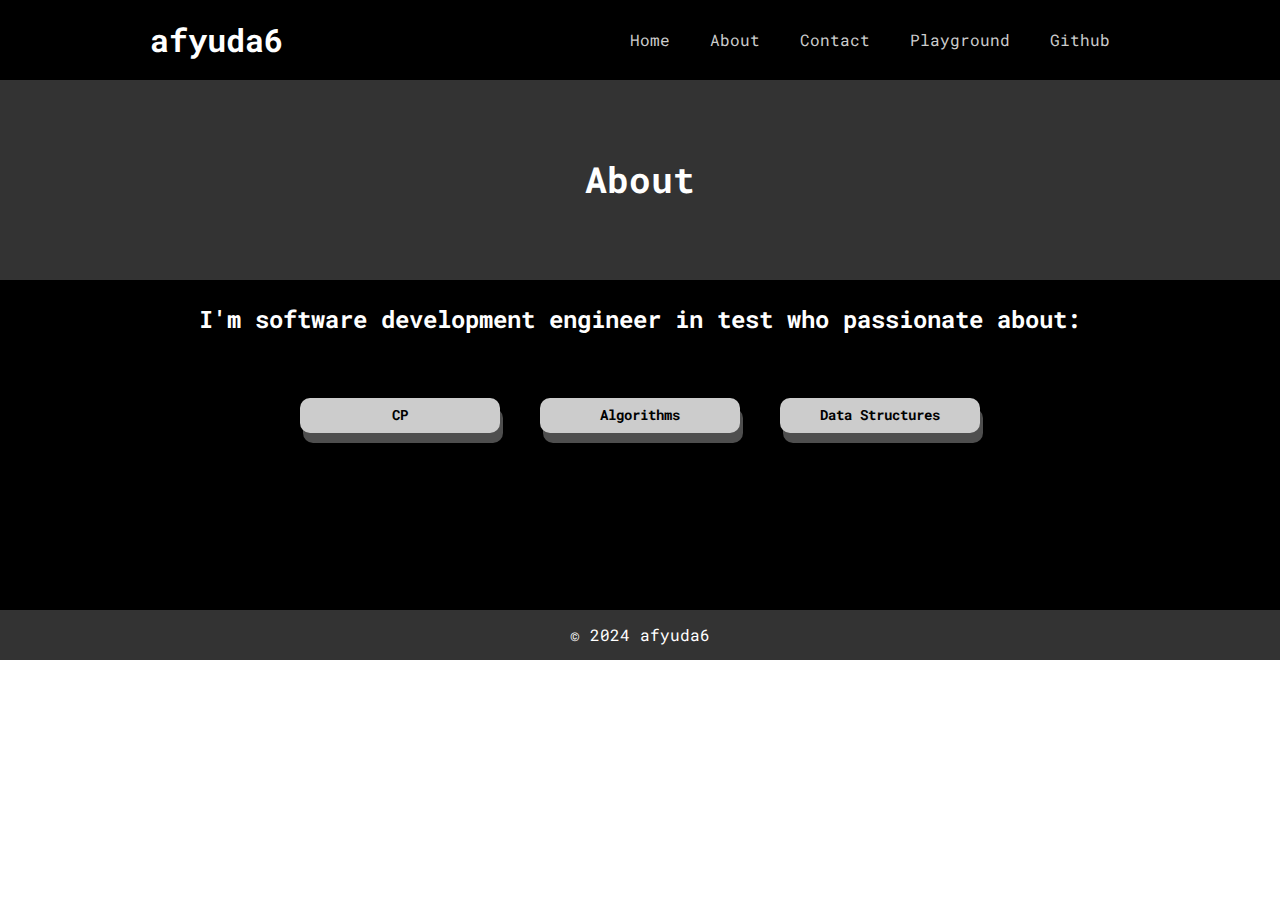
==== about.html @ 16fdcf53 "07/12/2024" ====
<!DOCTYPE html>
<html lang="en">
<head>
  <meta charset="UTF-8">
  <meta http-equiv="X-UA-Compatible" content="IE=edge">
  <meta name="viewport" content="width=device-width, initial-scale=1.0">
  <title>About | Fajar Yuda Apriliano</title>
  <link rel="stylesheet" href="https://cdnjs.cloudflare.com/ajax/libs/font-awesome/6.0.0-beta2/css/all.min.css" integrity="sha512-YWzhKL2whUzgiheMoBFwW8CKV4qpHQAEuvilg9FAn5VJUDwKZZxkJNuGM4XkWuk94WCrrwslk8yWNGmY1EduTA==" crossorigin="anonymous" referrerpolicy="no-referrer" />
  <link rel="stylesheet" type="text/css" href="style.css">
</head>
<body>
  <header>
    <div class="container flex">
      <h1>afyuda6</h1>
      <ul>
        <li><a href="./">Home</a></li>
        <li><a href="about.html">About</a></li>
        <li><a href="contact.html">Contact</a></li>
        <li><a href="playground.html">Playground</a></li>
        <li><a href="https://github.com/afyuda6">Github</a></li>
      </ul>
    </div>
  </header>
  <section class="showcase">
    <div class="container flex">
      <h1>About</h1>
      <p></p>
    </div>
  </section>
  <section class="learn">
    <div class="container flex">
      <h1>I'm software development engineer in test who passionate about:</h1>
      <ul>
        <li>
          <div class="card about">
            <a href="https://en.wikipedia.org/wiki/Competitive_programming">
              <h1>CP</h1>
            </a>
          </div>
        </li>
        <li>
          <div class="card about">
            <a href="https://en.wikipedia.org/wiki/Algorithm">
              <h1>Algorithms</h1>
            </a>
          </div>
        </li>
        <li>
          <div class="card about">
            <a href="https://en.wikipedia.org/wiki/Data_structure">
              <h1>Data Structures</h1>
            </a>
          </div>
        </li>
      </ul>
    </div>
  </section>
  <footer>
    <div class="container flex">
      <p>&copy; 2024 afyuda6</p>
    </div>
  </footer>
</body>
</html>
---- style.css ----
@import url('https://fonts.googleapis.com/css2?family=Roboto+Mono:wght@300&display=swap');

* {
  box-sizing: border-box;
  padding: 0;
  margin: 0;
}

body {
  font-family: 'Roboto Mono', monospace;
  color: black;
  line-height: 1.6;
}

/* header */

header {
  background-color: black;
  color: white;
  height: 80px;
}


header .container {
  height: 80px;
  max-width: 1000px;
  margin: 0 auto;
}

header .flex {
  display: flex;
  justify-content: space-between;
}

header h1 {
  font-weight: 900;
  display: flex;
  justify-content: center;
  align-items: center;
  padding: 10px;
}

header ul {
  list-style-type: none;
  display: flex;
  justify-content: center;
  align-items: center;
  padding: 10px;
}

header li {
  padding: 10px;
}

header a {
  text-decoration: none;
  color: #ccc;
  padding: 10px;
}

header a:hover {
  background-color: #333;
  color: white;
  border-bottom: 2px solid white;
}

/* showcase */

.showcase {
  background-color: #333;
  color: white;
  height: 200px;
}

.showcase .container {
  height: 200px;
  max-width: 1000px;
  margin: 0 auto;
}

.showcase .flex {
  display: flex;
  flex-direction: column;
  justify-content: center;
  align-items: center;
}

.showcase h1 {
  font-size: 36px;
  display: flex;
  justify-content: center;
  align-items: center;
  text-align: center;
  padding: 0 20px;
  animation: slideInFromTop 1s ease-in;
}

.showcase p {
  font-size: 18px;
  display: flex;
  justify-content: center;
  align-items: center;
  text-align: center;
  padding: 0 20px;
  animation: slideInFromBottom 1s ease-in;
}

/* learn */

.learn {
  background-color: black;
  color: white;
  min-height: 330px;
}

.learn .container {
  min-height: 330px;
  max-width: 1000px;
  margin: 0 auto;
}

.learn .flex {
  display: flex;
  flex-direction: column;
}

.learn h1 {
  font-size: 24px;
  display: flex;
  justify-content: center;
  align-items: center;
  padding: 20px;
}

.learn ul {
  display: flex;
  justify-content: center;
  align-items: center;
  flex-wrap: wrap;
  list-style-type: none;
  padding: 20px;
}

.learn li {
  flex: 1;
  max-width: 240px;
  min-width: 240px;
  padding: 20px;
  animation: slideInFromBottom 1s ease-in;
}

.learn .card {
  background-color: #ccc;
  color: black;
  border-radius: 10px;
  box-shadow: 3px 10px rgba(216, 216, 216, 0.36);
}

.learn .card:hover {
  background-color: white;
  color: #333;
  transform: scale(1.01);
  cursor: pointer;
}

.learn .card a {
  color: black;
  text-decoration: none;
}

.learn .home a {
  display: grid;
  grid-template-columns: minmax(0, 5fr) minmax(0, 4fr);
}

.learn .about a {
  color: black;
  text-decoration: none;
  display: grid;
}

.learn .card i {
  padding: 10px;
}

.learn .card h1 {
  font-size: 14px;
  padding: 6px;
}

/* footer */

footer {
  background-color: #333;
  color: white;
  height: 50px;
}

footer .container {
  height: 50px;
  max-width: 1000px;
  margin: 0 auto;
}

footer .flex {
  display: flex;
  justify-content: center;
  align-items: center;
}

@media (max-width:500px) {
  header {
    height: 150px;
  }

  header .flex {
    flex-direction: column;
  }
}

@keyframes slideInFromLeft {
  0% {
    transform: translateX(-100%);
  }

  100% {
    transform: translateX(0%);
  }
}

@keyframes slideInFromRight {
  0% {
    transform: translateX(100%);
  }

  100% {
    transform: translateX(0%);
  }
}

@keyframes slideInFromTop {
  0% {
    transform: translateY(-100%);
  }

  100% {
    transform: translateY(0%);
  }
}

@keyframes slideInFromBottom {
  0% {
    transform: translateY(100%);
  }

  100% {
    transform: translateY(0%);
  }
}
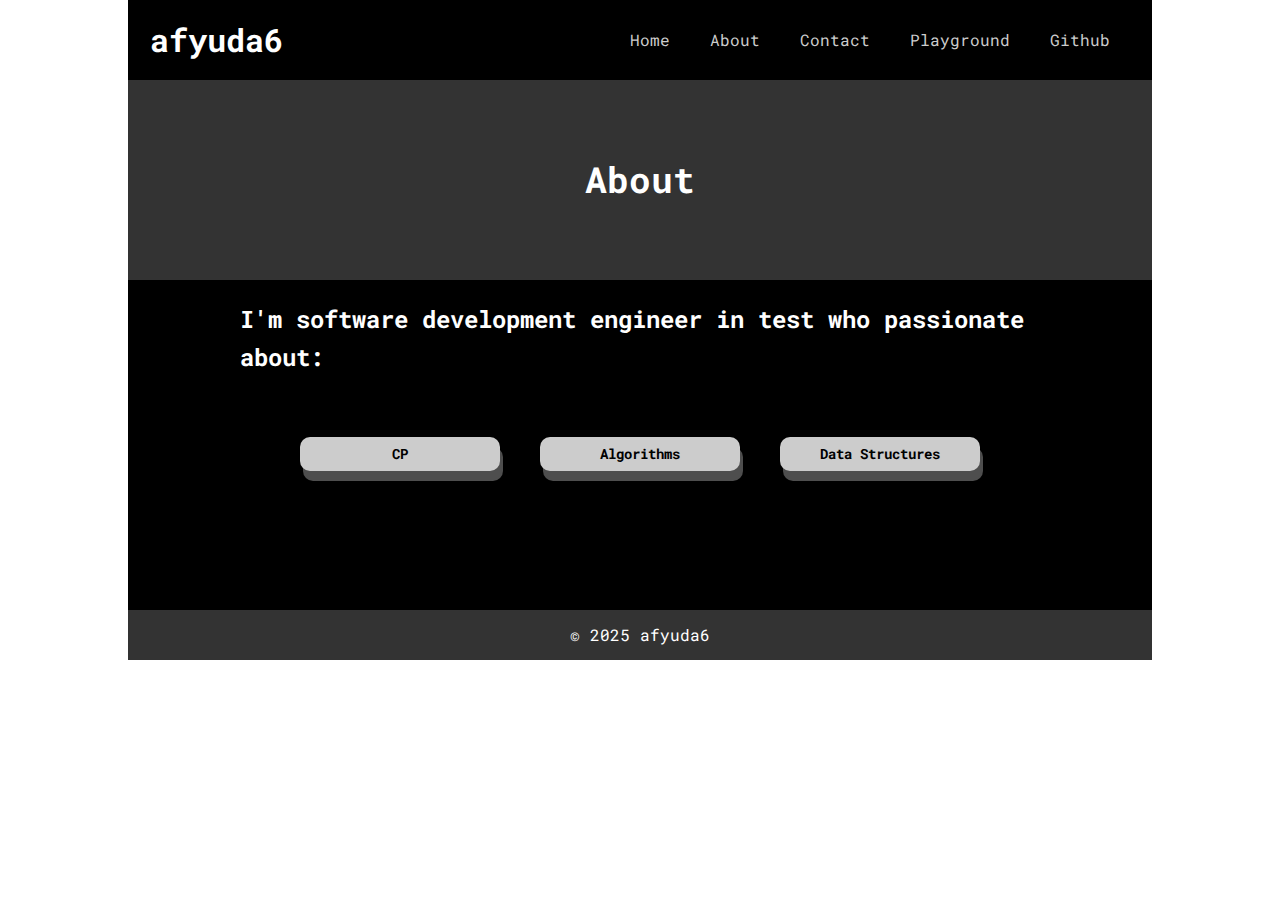
==== commit c52f1c7d: "24/12/2024" ====
--- a/about.html
+++ b/about.html
@@ -3,10 +3,25 @@
 <head>
   <meta charset="UTF-8">
   <meta http-equiv="X-UA-Compatible" content="IE=edge">
-  <meta name="viewport" content="width=device-width, initial-scale=1.0">
+  <meta name="viewport" content="width=1024, initial-scale=1, maximum-scale=1, user-scalable=no">
   <title>About | Fajar Yuda Apriliano</title>
   <link rel="stylesheet" href="https://cdnjs.cloudflare.com/ajax/libs/font-awesome/6.0.0-beta2/css/all.min.css" integrity="sha512-YWzhKL2whUzgiheMoBFwW8CKV4qpHQAEuvilg9FAn5VJUDwKZZxkJNuGM4XkWuk94WCrrwslk8yWNGmY1EduTA==" crossorigin="anonymous" referrerpolicy="no-referrer" />
   <link rel="stylesheet" type="text/css" href="style.css">
+  <link rel="icon" href="https://avatars.githubusercontent.com/u/47512456?v=4" type="image/x-icon">
+  <style>
+    body {
+      width: 1024px;
+      margin: 0 auto;
+    }
+    @media (max-width: 1024px) {
+      body {
+        transform: scale(calc(100vw / 1024));
+        transform-origin: top left;
+        width: 1024px;
+        overflow-x: hidden;
+      }
+    }
+  </style>
 </head>
 <body>
   <header>
@@ -57,7 +72,7 @@
   </section>
   <footer>
     <div class="container flex">
-      <p>&copy; 2024 afyuda6</p>
+      <p>&copy; 2025 afyuda6</p>
     </div>
   </footer>
 </body>
--- a/style.css
+++ b/style.css
@@ -115,7 +115,7 @@
 
 .learn .container {
   min-height: 330px;
-  max-width: 1000px;
+  max-width: 840px;
   margin: 0 auto;
 }
 
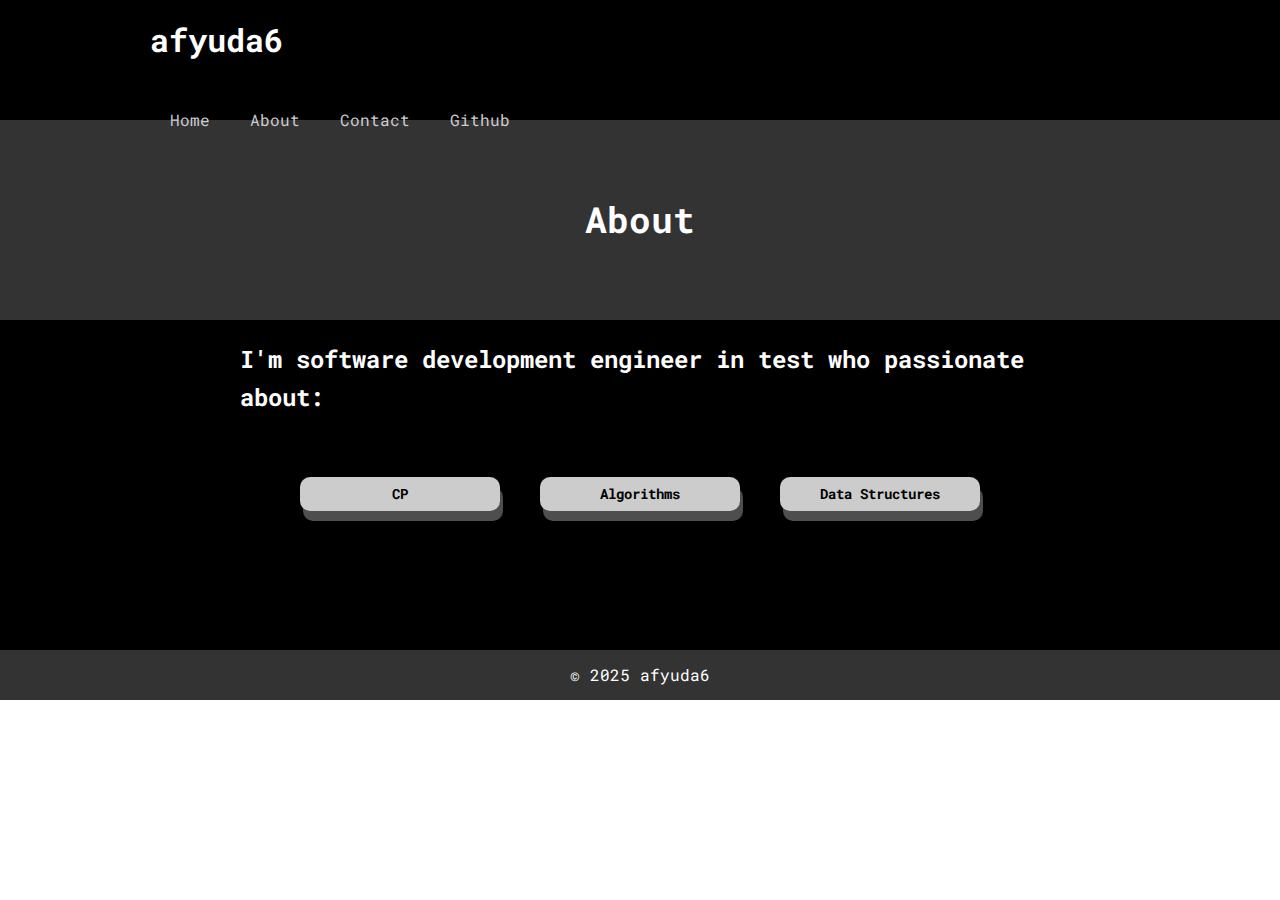
==== commit d343c514: "27/12/2024" ====
--- a/about.html
+++ b/about.html
@@ -3,35 +3,22 @@
 <head>
   <meta charset="UTF-8">
   <meta http-equiv="X-UA-Compatible" content="IE=edge">
-  <meta name="viewport" content="width=1024, initial-scale=1, maximum-scale=1, user-scalable=no">
+  <meta name="viewport" content="width=device-width, initial-scale=1, maximum-scale=1, user-scalable=no">
   <title>About | Fajar Yuda Apriliano</title>
   <link rel="stylesheet" href="https://cdnjs.cloudflare.com/ajax/libs/font-awesome/6.0.0-beta2/css/all.min.css" integrity="sha512-YWzhKL2whUzgiheMoBFwW8CKV4qpHQAEuvilg9FAn5VJUDwKZZxkJNuGM4XkWuk94WCrrwslk8yWNGmY1EduTA==" crossorigin="anonymous" referrerpolicy="no-referrer" />
   <link rel="stylesheet" type="text/css" href="style.css">
   <link rel="icon" href="https://avatars.githubusercontent.com/u/47512456?v=4" type="image/x-icon">
-  <style>
-    body {
-      width: 1024px;
-      margin: 0 auto;
-    }
-    @media (max-width: 1024px) {
-      body {
-        transform: scale(calc(100vw / 1024));
-        transform-origin: top left;
-        width: 1024px;
-        overflow-x: hidden;
-      }
-    }
-  </style>
 </head>
 <body>
   <header>
     <div class="container flex">
       <h1>afyuda6</h1>
+    </div>
+    <div class="container flex">
       <ul>
         <li><a href="./">Home</a></li>
         <li><a href="about.html">About</a></li>
         <li><a href="contact.html">Contact</a></li>
-        <li><a href="playground.html">Playground</a></li>
         <li><a href="https://github.com/afyuda6">Github</a></li>
       </ul>
     </div>
--- a/style.css
+++ b/style.css
@@ -17,7 +17,7 @@
 header {
   background-color: black;
   color: white;
-  height: 80px;
+  height: 120px;
 }
 
 
@@ -25,6 +25,7 @@
   height: 80px;
   max-width: 1000px;
   margin: 0 auto;
+  flex-wrap: wrap;
 }
 
 header .flex {
@@ -38,6 +39,7 @@
   justify-content: center;
   align-items: center;
   padding: 10px;
+  flex-wrap: wrap;
 }
 
 header ul {
@@ -46,6 +48,7 @@
   justify-content: center;
   align-items: center;
   padding: 10px;
+  flex-wrap: wrap;
 }
 
 header li {
